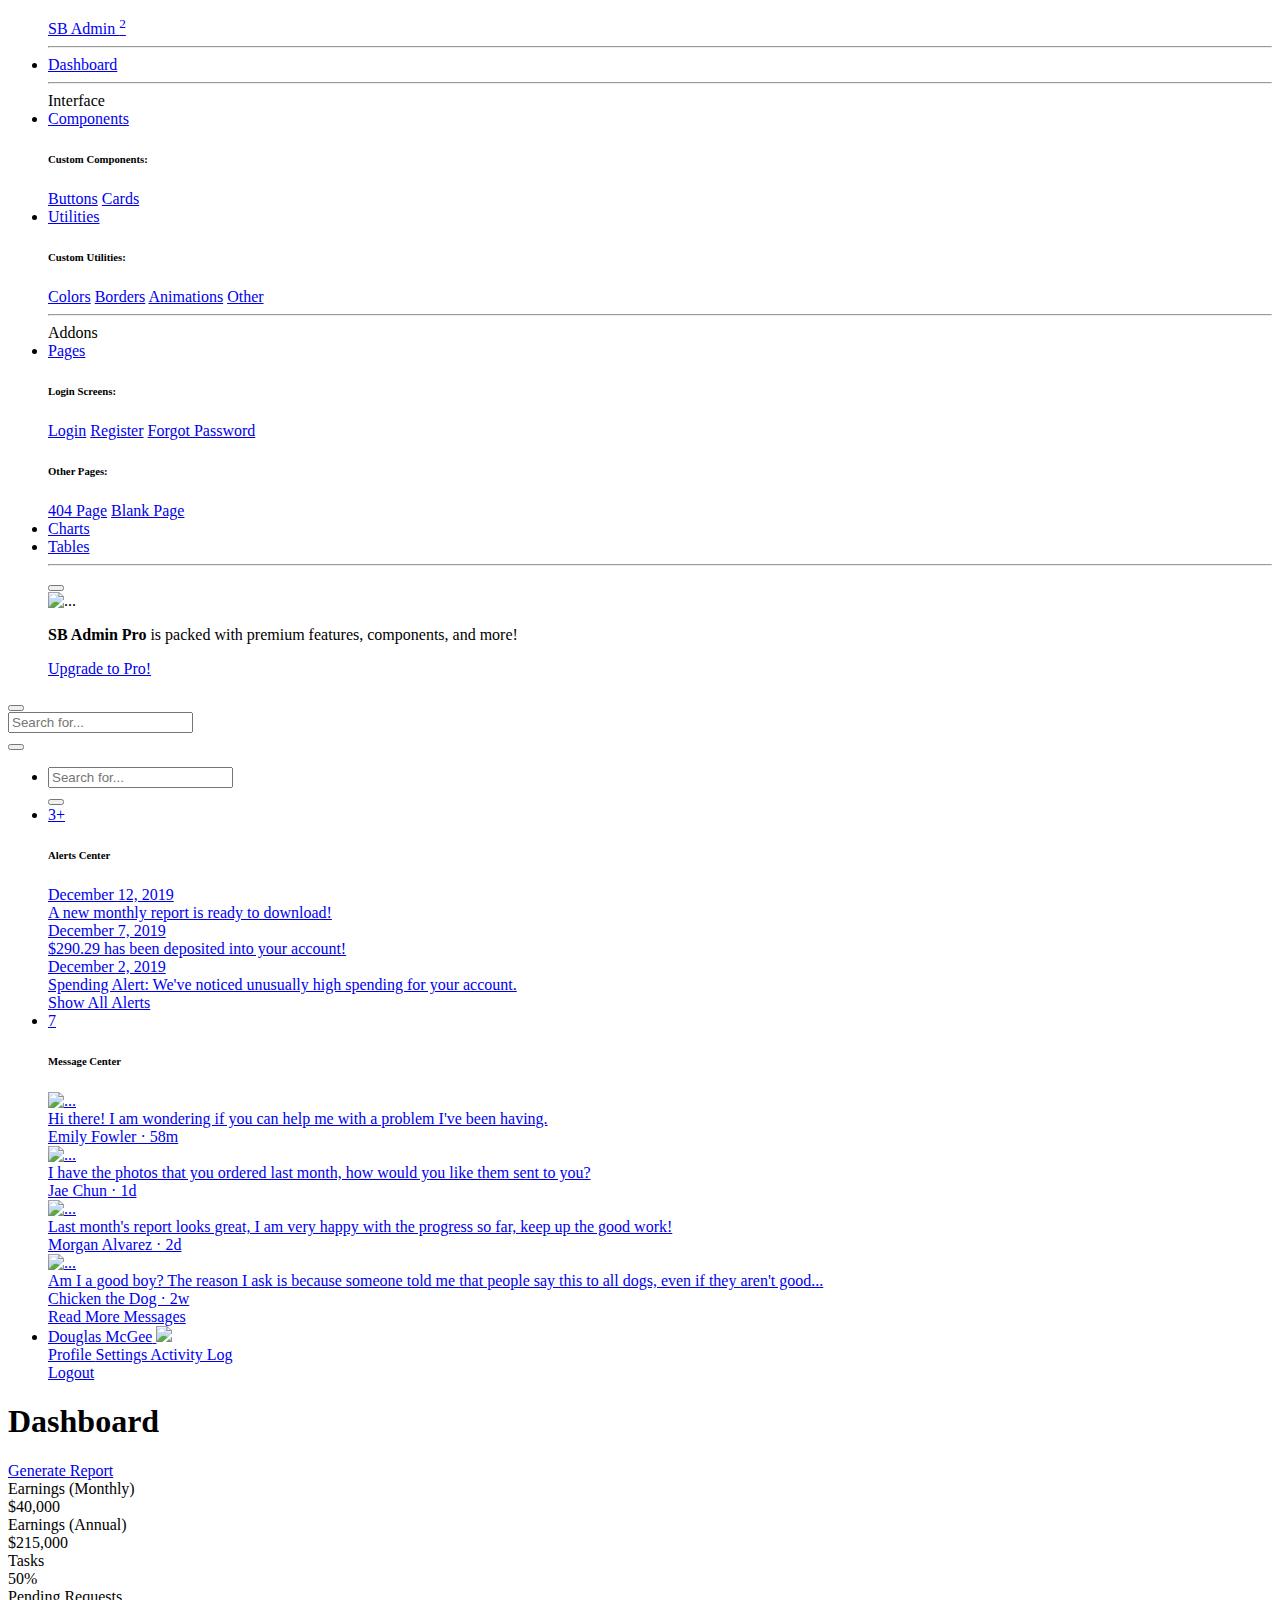
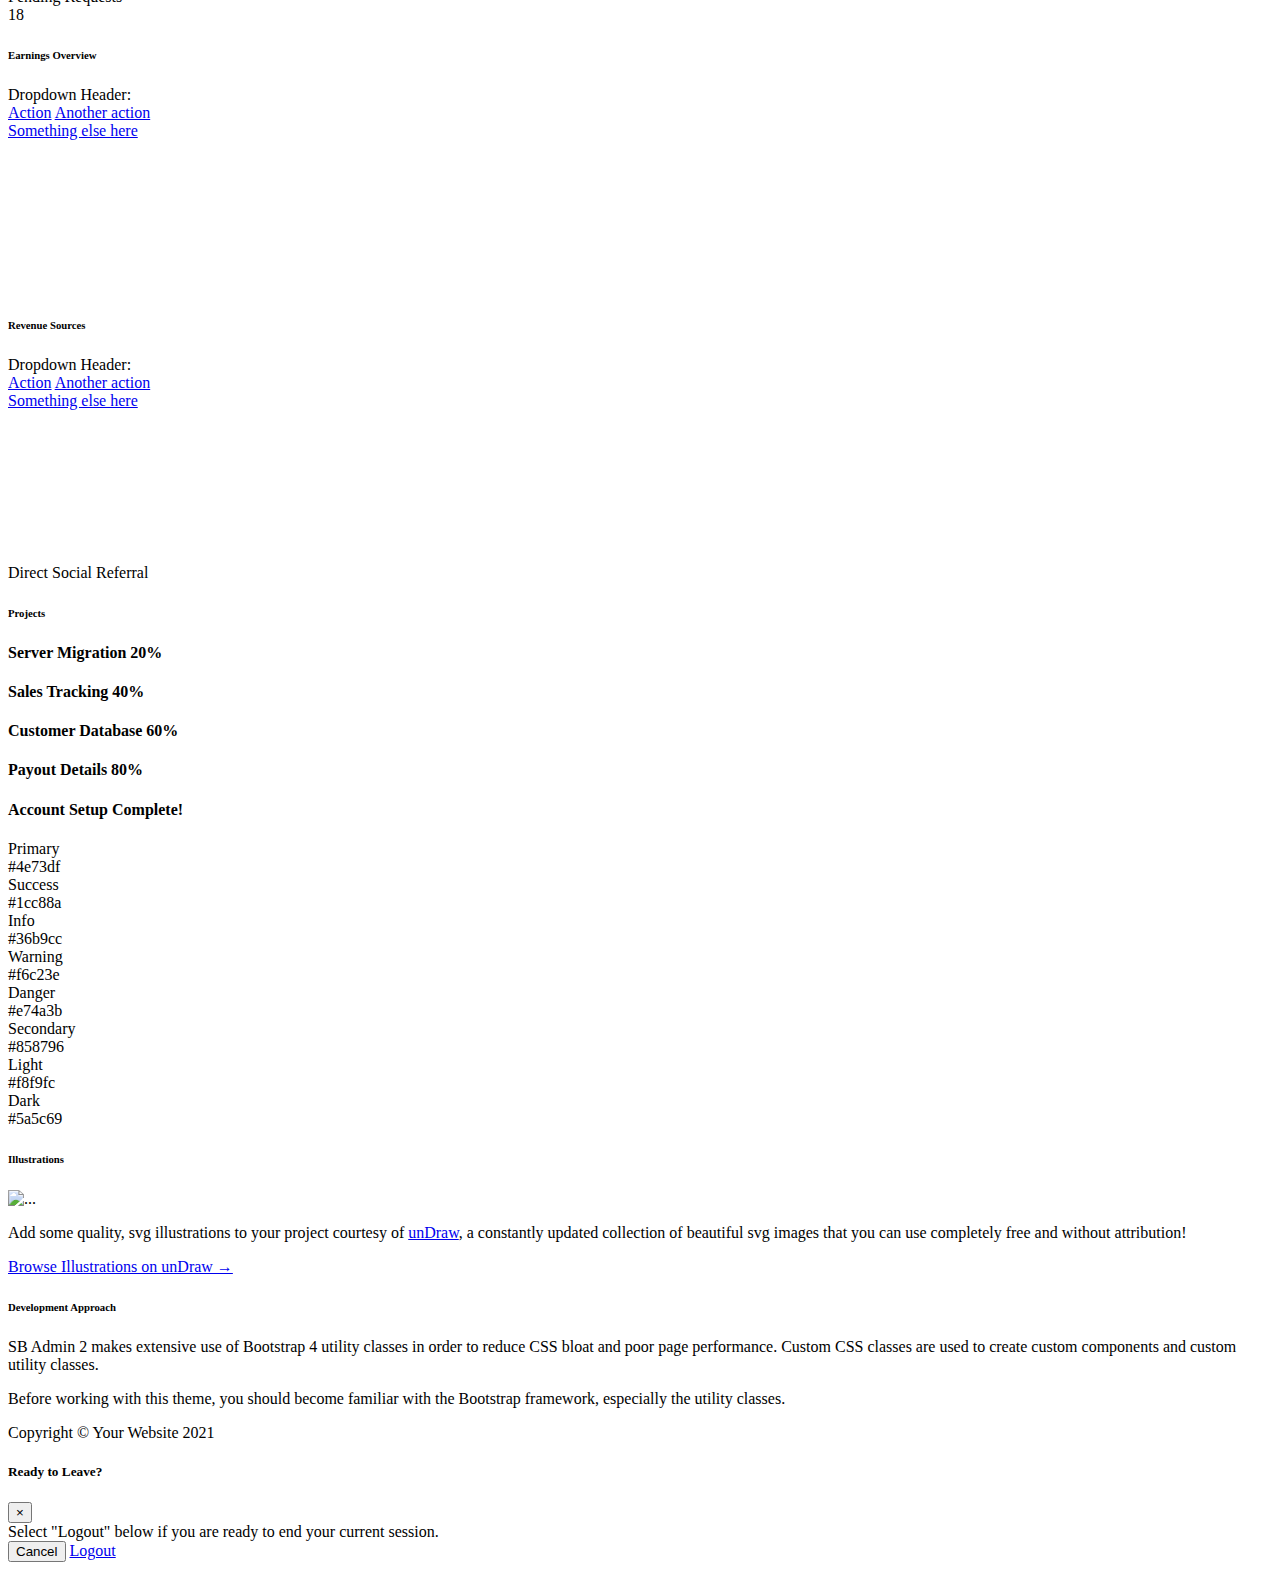
==== myserver/frontend/index.html @ 103dd673 "Initial commit" ====
<!DOCTYPE html>
<html lang="en">

<head>

    <meta charset="utf-8">
    <meta http-equiv="X-UA-Compatible" content="IE=edge">
    <meta name="viewport" content="width=device-width, initial-scale=1, shrink-to-fit=no">
    <meta name="description" content="">
    <meta name="author" content="">

    <title>SB Admin 2 - Dashboard</title>

    <!-- Custom fonts for this template-->
    <link href="vendor/fontawesome-free/css/all.min.css" rel="stylesheet" type="text/css">
    <link
        href="https://fonts.googleapis.com/css?family=Nunito:200,200i,300,300i,400,400i,600,600i,700,700i,800,800i,900,900i"
        rel="stylesheet">

    <!-- Custom styles for this template-->
    <link href="css/sb-admin-2.min.css" rel="stylesheet">

</head>

<body id="page-top">

    <!-- Page Wrapper -->
    <div id="wrapper">

        <!-- Sidebar -->
        <ul class="navbar-nav bg-gradient-primary sidebar sidebar-dark accordion" id="accordionSidebar">

            <!-- Sidebar - Brand -->
            <a class="sidebar-brand d-flex align-items-center justify-content-center" href="index.html">
                <div class="sidebar-brand-icon rotate-n-15">
                    <i class="fas fa-laugh-wink"></i>
                </div>
                <div class="sidebar-brand-text mx-3">SB Admin <sup>2</sup></div>
            </a>

            <!-- Divider -->
            <hr class="sidebar-divider my-0">

            <!-- Nav Item - Dashboard -->
            <li class="nav-item active">
                <a class="nav-link" href="index.html">
                    <i class="fas fa-fw fa-tachometer-alt"></i>
                    <span>Dashboard</span></a>
            </li>

            <!-- Divider -->
            <hr class="sidebar-divider">

            <!-- Heading -->
            <div class="sidebar-heading">
                Interface
            </div>

            <!-- Nav Item - Pages Collapse Menu -->
            <li class="nav-item">
                <a class="nav-link collapsed" href="#" data-toggle="collapse" data-target="#collapseTwo"
                    aria-expanded="true" aria-controls="collapseTwo">
                    <i class="fas fa-fw fa-cog"></i>
                    <span>Components</span>
                </a>
                <div id="collapseTwo" class="collapse" aria-labelledby="headingTwo" data-parent="#accordionSidebar">
                    <div class="bg-white py-2 collapse-inner rounded">
                        <h6 class="collapse-header">Custom Components:</h6>
                        <a class="collapse-item" href="buttons.html">Buttons</a>
                        <a class="collapse-item" href="cards.html">Cards</a>
                    </div>
                </div>
            </li>

            <!-- Nav Item - Utilities Collapse Menu -->
            <li class="nav-item">
                <a class="nav-link collapsed" href="#" data-toggle="collapse" data-target="#collapseUtilities"
                    aria-expanded="true" aria-controls="collapseUtilities">
                    <i class="fas fa-fw fa-wrench"></i>
                    <span>Utilities</span>
                </a>
                <div id="collapseUtilities" class="collapse" aria-labelledby="headingUtilities"
                    data-parent="#accordionSidebar">
                    <div class="bg-white py-2 collapse-inner rounded">
                        <h6 class="collapse-header">Custom Utilities:</h6>
                        <a class="collapse-item" href="utilities-color.html">Colors</a>
                        <a class="collapse-item" href="utilities-border.html">Borders</a>
                        <a class="collapse-item" href="utilities-animation.html">Animations</a>
                        <a class="collapse-item" href="utilities-other.html">Other</a>
                    </div>
                </div>
            </li>

            <!-- Divider -->
            <hr class="sidebar-divider">

            <!-- Heading -->
            <div class="sidebar-heading">
                Addons
            </div>

            <!-- Nav Item - Pages Collapse Menu -->
            <li class="nav-item">
                <a class="nav-link collapsed" href="#" data-toggle="collapse" data-target="#collapsePages"
                    aria-expanded="true" aria-controls="collapsePages">
                    <i class="fas fa-fw fa-folder"></i>
                    <span>Pages</span>
                </a>
                <div id="collapsePages" class="collapse" aria-labelledby="headingPages" data-parent="#accordionSidebar">
                    <div class="bg-white py-2 collapse-inner rounded">
                        <h6 class="collapse-header">Login Screens:</h6>
                        <a class="collapse-item" href="login.html">Login</a>
                        <a class="collapse-item" href="/account/register/">Register</a>
                        <a class="collapse-item" href="forgot-password.html">Forgot Password</a>
                        <div class="collapse-divider"></div>
                        <h6 class="collapse-header">Other Pages:</h6>
                        <a class="collapse-item" href="404.html">404 Page</a>
                        <a class="collapse-item" href="blank.html">Blank Page</a>
                    </div>
                </div>
            </li>

            <!-- Nav Item - Charts -->
            <li class="nav-item">
                <a class="nav-link" href="charts.html">
                    <i class="fas fa-fw fa-chart-area"></i>
                    <span>Charts</span></a>
            </li>

            <!-- Nav Item - Tables -->
            <li class="nav-item">
                <a class="nav-link" href="tables.html">
                    <i class="fas fa-fw fa-table"></i>
                    <span>Tables</span></a>
            </li>

            <!-- Divider -->
            <hr class="sidebar-divider d-none d-md-block">

            <!-- Sidebar Toggler (Sidebar) -->
            <div class="text-center d-none d-md-inline">
                <button class="rounded-circle border-0" id="sidebarToggle"></button>
            </div>

            <!-- Sidebar Message -->
            <div class="sidebar-card d-none d-lg-flex">
                <img class="sidebar-card-illustration mb-2" src="img/undraw_rocket.svg" alt="...">
                <p class="text-center mb-2"><strong>SB Admin Pro</strong> is packed with premium features, components, and more!</p>
                <a class="btn btn-success btn-sm" href="https://startbootstrap.com/theme/sb-admin-pro">Upgrade to Pro!</a>
            </div>

        </ul>
        <!-- End of Sidebar -->

        <!-- Content Wrapper -->
        <div id="content-wrapper" class="d-flex flex-column">

            <!-- Main Content -->
            <div id="content">

                <!-- Topbar -->
                <nav class="navbar navbar-expand navbar-light bg-white topbar mb-4 static-top shadow">

                    <!-- Sidebar Toggle (Topbar) -->
                    <button id="sidebarToggleTop" class="btn btn-link d-md-none rounded-circle mr-3">
                        <i class="fa fa-bars"></i>
                    </button>

                    <!-- Topbar Search -->
                    <form
                        class="d-none d-sm-inline-block form-inline mr-auto ml-md-3 my-2 my-md-0 mw-100 navbar-search">
                        <div class="input-group">
                            <input type="text" class="form-control bg-light border-0 small" placeholder="Search for..."
                                aria-label="Search" aria-describedby="basic-addon2">
                            <div class="input-group-append">
                                <button class="btn btn-primary" type="button">
                                    <i class="fas fa-search fa-sm"></i>
                                </button>
                            </div>
                        </div>
                    </form>

                    <!-- Topbar Navbar -->
                    <ul class="navbar-nav ml-auto">

                        <!-- Nav Item - Search Dropdown (Visible Only XS) -->
                        <li class="nav-item dropdown no-arrow d-sm-none">
                            <a class="nav-link dropdown-toggle" href="#" id="searchDropdown" role="button"
                                data-toggle="dropdown" aria-haspopup="true" aria-expanded="false">
                                <i class="fas fa-search fa-fw"></i>
                            </a>
                            <!-- Dropdown - Messages -->
                            <div class="dropdown-menu dropdown-menu-right p-3 shadow animated--grow-in"
                                aria-labelledby="searchDropdown">
                                <form class="form-inline mr-auto w-100 navbar-search">
                                    <div class="input-group">
                                        <input type="text" class="form-control bg-light border-0 small"
                                            placeholder="Search for..." aria-label="Search"
                                            aria-describedby="basic-addon2">
                                        <div class="input-group-append">
                                            <button class="btn btn-primary" type="button">
                                                <i class="fas fa-search fa-sm"></i>
                                            </button>
                                        </div>
                                    </div>
                                </form>
                            </div>
                        </li>

                        <!-- Nav Item - Alerts -->
                        <li class="nav-item dropdown no-arrow mx-1">
                            <a class="nav-link dropdown-toggle" href="#" id="alertsDropdown" role="button"
                                data-toggle="dropdown" aria-haspopup="true" aria-expanded="false">
                                <i class="fas fa-bell fa-fw"></i>
                                <!-- Counter - Alerts -->
                                <span class="badge badge-danger badge-counter">3+</span>
                            </a>
                            <!-- Dropdown - Alerts -->
                            <div class="dropdown-list dropdown-menu dropdown-menu-right shadow animated--grow-in"
                                aria-labelledby="alertsDropdown">
                                <h6 class="dropdown-header">
                                    Alerts Center
                                </h6>
                                <a class="dropdown-item d-flex align-items-center" href="#">
                                    <div class="mr-3">
                                        <div class="icon-circle bg-primary">
                                            <i class="fas fa-file-alt text-white"></i>
                                        </div>
                                    </div>
                                    <div>
                                        <div class="small text-gray-500">December 12, 2019</div>
                                        <span class="font-weight-bold">A new monthly report is ready to download!</span>
                                    </div>
                                </a>
                                <a class="dropdown-item d-flex align-items-center" href="#">
                                    <div class="mr-3">
                                        <div class="icon-circle bg-success">
                                            <i class="fas fa-donate text-white"></i>
                                        </div>
                                    </div>
                                    <div>
                                        <div class="small text-gray-500">December 7, 2019</div>
                                        $290.29 has been deposited into your account!
                                    </div>
                                </a>
                                <a class="dropdown-item d-flex align-items-center" href="#">
                                    <div class="mr-3">
                                        <div class="icon-circle bg-warning">
                                            <i class="fas fa-exclamation-triangle text-white"></i>
                                        </div>
                                    </div>
                                    <div>
                                        <div class="small text-gray-500">December 2, 2019</div>
                                        Spending Alert: We've noticed unusually high spending for your account.
                                    </div>
                                </a>
                                <a class="dropdown-item text-center small text-gray-500" href="#">Show All Alerts</a>
                            </div>
                        </li>

                        <!-- Nav Item - Messages -->
                        <li class="nav-item dropdown no-arrow mx-1">
                            <a class="nav-link dropdown-toggle" href="#" id="messagesDropdown" role="button"
                                data-toggle="dropdown" aria-haspopup="true" aria-expanded="false">
                                <i class="fas fa-envelope fa-fw"></i>
                                <!-- Counter - Messages -->
                                <span class="badge badge-danger badge-counter">7</span>
                            </a>
                            <!-- Dropdown - Messages -->
                            <div class="dropdown-list dropdown-menu dropdown-menu-right shadow animated--grow-in"
                                aria-labelledby="messagesDropdown">
                                <h6 class="dropdown-header">
                                    Message Center
                                </h6>
                                <a class="dropdown-item d-flex align-items-center" href="#">
                                    <div class="dropdown-list-image mr-3">
                                        <img class="rounded-circle" src="img/undraw_profile_1.svg"
                                            alt="...">
                                        <div class="status-indicator bg-success"></div>
                                    </div>
                                    <div class="font-weight-bold">
                                        <div class="text-truncate">Hi there! I am wondering if you can help me with a
                                            problem I've been having.</div>
                                        <div class="small text-gray-500">Emily Fowler · 58m</div>
                                    </div>
                                </a>
                                <a class="dropdown-item d-flex align-items-center" href="#">
                                    <div class="dropdown-list-image mr-3">
                                        <img class="rounded-circle" src="img/undraw_profile_2.svg"
                                            alt="...">
                                        <div class="status-indicator"></div>
                                    </div>
                                    <div>
                                        <div class="text-truncate">I have the photos that you ordered last month, how
                                            would you like them sent to you?</div>
                                        <div class="small text-gray-500">Jae Chun · 1d</div>
                                    </div>
                                </a>
                                <a class="dropdown-item d-flex align-items-center" href="#">
                                    <div class="dropdown-list-image mr-3">
                                        <img class="rounded-circle" src="img/undraw_profile_3.svg"
                                            alt="...">
                                        <div class="status-indicator bg-warning"></div>
                                    </div>
                                    <div>
                                        <div class="text-truncate">Last month's report looks great, I am very happy with
                                            the progress so far, keep up the good work!</div>
                                        <div class="small text-gray-500">Morgan Alvarez · 2d</div>
                                    </div>
                                </a>
                                <a class="dropdown-item d-flex align-items-center" href="#">
                                    <div class="dropdown-list-image mr-3">
                                        <img class="rounded-circle" src="https://source.unsplash.com/Mv9hjnEUHR4/60x60"
                                            alt="...">
                                        <div class="status-indicator bg-success"></div>
                                    </div>
                                    <div>
                                        <div class="text-truncate">Am I a good boy? The reason I ask is because someone
                                            told me that people say this to all dogs, even if they aren't good...</div>
                                        <div class="small text-gray-500">Chicken the Dog · 2w</div>
                                    </div>
                                </a>
                                <a class="dropdown-item text-center small text-gray-500" href="#">Read More Messages</a>
                            </div>
                        </li>

                        <div class="topbar-divider d-none d-sm-block"></div>

                        <!-- Nav Item - User Information -->
                        <li class="nav-item dropdown no-arrow">
                            <a class="nav-link dropdown-toggle" href="#" id="userDropdown" role="button"
                                data-toggle="dropdown" aria-haspopup="true" aria-expanded="false">
                                <span class="mr-2 d-none d-lg-inline text-gray-600 small">Douglas McGee</span>
                                <img class="img-profile rounded-circle"
                                    src="img/undraw_profile.svg">
                            </a>
                            <!-- Dropdown - User Information -->
                            <div class="dropdown-menu dropdown-menu-right shadow animated--grow-in"
                                aria-labelledby="userDropdown">
                                <a class="dropdown-item" href="#">
                                    <i class="fas fa-user fa-sm fa-fw mr-2 text-gray-400"></i>
                                    Profile
                                </a>
                                <a class="dropdown-item" href="#">
                                    <i class="fas fa-cogs fa-sm fa-fw mr-2 text-gray-400"></i>
                                    Settings
                                </a>
                                <a class="dropdown-item" href="#">
                                    <i class="fas fa-list fa-sm fa-fw mr-2 text-gray-400"></i>
                                    Activity Log
                                </a>
                                <div class="dropdown-divider"></div>
                                <a class="dropdown-item" href="#" data-toggle="modal" data-target="#logoutModal">
                                    <i class="fas fa-sign-out-alt fa-sm fa-fw mr-2 text-gray-400"></i>
                                    Logout
                                </a>
                            </div>
                        </li>

                    </ul>

                </nav>
                <!-- End of Topbar -->

                <!-- Begin Page Content -->
                <div class="container-fluid">

                    <!-- Page Heading -->
                    <div class="d-sm-flex align-items-center justify-content-between mb-4">
                        <h1 class="h3 mb-0 text-gray-800">Dashboard</h1>
                        <a href="#" class="d-none d-sm-inline-block btn btn-sm btn-primary shadow-sm"><i
                                class="fas fa-download fa-sm text-white-50"></i> Generate Report</a>
                    </div>

                    <!-- Content Row -->
                    <div class="row">

                        <!-- Earnings (Monthly) Card Example -->
                        <div class="col-xl-3 col-md-6 mb-4">
                            <div class="card border-left-primary shadow h-100 py-2">
                                <div class="card-body">
                                    <div class="row no-gutters align-items-center">
                                        <div class="col mr-2">
                                            <div class="text-xs font-weight-bold text-primary text-uppercase mb-1">
                                                Earnings (Monthly)</div>
                                            <div class="h5 mb-0 font-weight-bold text-gray-800">$40,000</div>
                                        </div>
                                        <div class="col-auto">
                                            <i class="fas fa-calendar fa-2x text-gray-300"></i>
                                        </div>
                                    </div>
                                </div>
                            </div>
                        </div>

                        <!-- Earnings (Monthly) Card Example -->
                        <div class="col-xl-3 col-md-6 mb-4">
                            <div class="card border-left-success shadow h-100 py-2">
                                <div class="card-body">
                                    <div class="row no-gutters align-items-center">
                                        <div class="col mr-2">
                                            <div class="text-xs font-weight-bold text-success text-uppercase mb-1">
                                                Earnings (Annual)</div>
                                            <div class="h5 mb-0 font-weight-bold text-gray-800">$215,000</div>
                                        </div>
                                        <div class="col-auto">
                                            <i class="fas fa-dollar-sign fa-2x text-gray-300"></i>
                                        </div>
                                    </div>
                                </div>
                            </div>
                        </div>

                        <!-- Earnings (Monthly) Card Example -->
                        <div class="col-xl-3 col-md-6 mb-4">
                            <div class="card border-left-info shadow h-100 py-2">
                                <div class="card-body">
                                    <div class="row no-gutters align-items-center">
                                        <div class="col mr-2">
                                            <div class="text-xs font-weight-bold text-info text-uppercase mb-1">Tasks
                                            </div>
                                            <div class="row no-gutters align-items-center">
                                                <div class="col-auto">
                                                    <div class="h5 mb-0 mr-3 font-weight-bold text-gray-800">50%</div>
                                                </div>
                                                <div class="col">
                                                    <div class="progress progress-sm mr-2">
                                                        <div class="progress-bar bg-info" role="progressbar"
                                                            style="width: 50%" aria-valuenow="50" aria-valuemin="0"
                                                            aria-valuemax="100"></div>
                                                    </div>
                                                </div>
                                            </div>
                                        </div>
                                        <div class="col-auto">
                                            <i class="fas fa-clipboard-list fa-2x text-gray-300"></i>
                                        </div>
                                    </div>
                                </div>
                            </div>
                        </div>

                        <!-- Pending Requests Card Example -->
                        <div class="col-xl-3 col-md-6 mb-4">
                            <div class="card border-left-warning shadow h-100 py-2">
                                <div class="card-body">
                                    <div class="row no-gutters align-items-center">
                                        <div class="col mr-2">
                                            <div class="text-xs font-weight-bold text-warning text-uppercase mb-1">
                                                Pending Requests</div>
                                            <div class="h5 mb-0 font-weight-bold text-gray-800">18</div>
                                        </div>
                                        <div class="col-auto">
                                            <i class="fas fa-comments fa-2x text-gray-300"></i>
                                        </div>
                                    </div>
                                </div>
                            </div>
                        </div>
                    </div>

                    <!-- Content Row -->

                    <div class="row">

                        <!-- Area Chart -->
                        <div class="col-xl-8 col-lg-7">
                            <div class="card shadow mb-4">
                                <!-- Card Header - Dropdown -->
                                <div
                                    class="card-header py-3 d-flex flex-row align-items-center justify-content-between">
                                    <h6 class="m-0 font-weight-bold text-primary">Earnings Overview</h6>
                                    <div class="dropdown no-arrow">
                                        <a class="dropdown-toggle" href="#" role="button" id="dropdownMenuLink"
                                            data-toggle="dropdown" aria-haspopup="true" aria-expanded="false">
                                            <i class="fas fa-ellipsis-v fa-sm fa-fw text-gray-400"></i>
                                        </a>
                                        <div class="dropdown-menu dropdown-menu-right shadow animated--fade-in"
                                            aria-labelledby="dropdownMenuLink">
                                            <div class="dropdown-header">Dropdown Header:</div>
                                            <a class="dropdown-item" href="#">Action</a>
                                            <a class="dropdown-item" href="#">Another action</a>
                                            <div class="dropdown-divider"></div>
                                            <a class="dropdown-item" href="#">Something else here</a>
                                        </div>
                                    </div>
                                </div>
                                <!-- Card Body -->
                                <div class="card-body">
                                    <div class="chart-area">
                                        <canvas id="myAreaChart"></canvas>
                                    </div>
                                </div>
                            </div>
                        </div>

                        <!-- Pie Chart -->
                        <div class="col-xl-4 col-lg-5">
                            <div class="card shadow mb-4">
                                <!-- Card Header - Dropdown -->
                                <div
                                    class="card-header py-3 d-flex flex-row align-items-center justify-content-between">
                                    <h6 class="m-0 font-weight-bold text-primary">Revenue Sources</h6>
                                    <div class="dropdown no-arrow">
                                        <a class="dropdown-toggle" href="#" role="button" id="dropdownMenuLink"
                                            data-toggle="dropdown" aria-haspopup="true" aria-expanded="false">
                                            <i class="fas fa-ellipsis-v fa-sm fa-fw text-gray-400"></i>
                                        </a>
                                        <div class="dropdown-menu dropdown-menu-right shadow animated--fade-in"
                                            aria-labelledby="dropdownMenuLink">
                                            <div class="dropdown-header">Dropdown Header:</div>
                                            <a class="dropdown-item" href="#">Action</a>
                                            <a class="dropdown-item" href="#">Another action</a>
                                            <div class="dropdown-divider"></div>
                                            <a class="dropdown-item" href="#">Something else here</a>
                                        </div>
                                    </div>
                                </div>
                                <!-- Card Body -->
                                <div class="card-body">
                                    <div class="chart-pie pt-4 pb-2">
                                        <canvas id="myPieChart"></canvas>
                                    </div>
                                    <div class="mt-4 text-center small">
                                        <span class="mr-2">
                                            <i class="fas fa-circle text-primary"></i> Direct
                                        </span>
                                        <span class="mr-2">
                                            <i class="fas fa-circle text-success"></i> Social
                                        </span>
                                        <span class="mr-2">
                                            <i class="fas fa-circle text-info"></i> Referral
                                        </span>
                                    </div>
                                </div>
                            </div>
                        </div>
                    </div>

                    <!-- Content Row -->
                    <div class="row">

                        <!-- Content Column -->
                        <div class="col-lg-6 mb-4">

                            <!-- Project Card Example -->
                            <div class="card shadow mb-4">
                                <div class="card-header py-3">
                                    <h6 class="m-0 font-weight-bold text-primary">Projects</h6>
                                </div>
                                <div class="card-body">
                                    <h4 class="small font-weight-bold">Server Migration <span
                                            class="float-right">20%</span></h4>
                                    <div class="progress mb-4">
                                        <div class="progress-bar bg-danger" role="progressbar" style="width: 20%"
                                            aria-valuenow="20" aria-valuemin="0" aria-valuemax="100"></div>
                                    </div>
                                    <h4 class="small font-weight-bold">Sales Tracking <span
                                            class="float-right">40%</span></h4>
                                    <div class="progress mb-4">
                                        <div class="progress-bar bg-warning" role="progressbar" style="width: 40%"
                                            aria-valuenow="40" aria-valuemin="0" aria-valuemax="100"></div>
                                    </div>
                                    <h4 class="small font-weight-bold">Customer Database <span
                                            class="float-right">60%</span></h4>
                                    <div class="progress mb-4">
                                        <div class="progress-bar" role="progressbar" style="width: 60%"
                                            aria-valuenow="60" aria-valuemin="0" aria-valuemax="100"></div>
                                    </div>
                                    <h4 class="small font-weight-bold">Payout Details <span
                                            class="float-right">80%</span></h4>
                                    <div class="progress mb-4">
                                        <div class="progress-bar bg-info" role="progressbar" style="width: 80%"
                                            aria-valuenow="80" aria-valuemin="0" aria-valuemax="100"></div>
                                    </div>
                                    <h4 class="small font-weight-bold">Account Setup <span
                                            class="float-right">Complete!</span></h4>
                                    <div class="progress">
                                        <div class="progress-bar bg-success" role="progressbar" style="width: 100%"
                                            aria-valuenow="100" aria-valuemin="0" aria-valuemax="100"></div>
                                    </div>
                                </div>
                            </div>

                            <!-- Color System -->
                            <div class="row">
                                <div class="col-lg-6 mb-4">
                                    <div class="card bg-primary text-white shadow">
                                        <div class="card-body">
                                            Primary
                                            <div class="text-white-50 small">#4e73df</div>
                                        </div>
                                    </div>
                                </div>
                                <div class="col-lg-6 mb-4">
                                    <div class="card bg-success text-white shadow">
                                        <div class="card-body">
                                            Success
                                            <div class="text-white-50 small">#1cc88a</div>
                                        </div>
                                    </div>
                                </div>
                                <div class="col-lg-6 mb-4">
                                    <div class="card bg-info text-white shadow">
                                        <div class="card-body">
                                            Info
                                            <div class="text-white-50 small">#36b9cc</div>
                                        </div>
                                    </div>
                                </div>
                                <div class="col-lg-6 mb-4">
                                    <div class="card bg-warning text-white shadow">
                                        <div class="card-body">
                                            Warning
                                            <div class="text-white-50 small">#f6c23e</div>
                                        </div>
                                    </div>
                                </div>
                                <div class="col-lg-6 mb-4">
                                    <div class="card bg-danger text-white shadow">
                                        <div class="card-body">
                                            Danger
                                            <div class="text-white-50 small">#e74a3b</div>
                                        </div>
                                    </div>
                                </div>
                                <div class="col-lg-6 mb-4">
                                    <div class="card bg-secondary text-white shadow">
                                        <div class="card-body">
                                            Secondary
                                            <div class="text-white-50 small">#858796</div>
                                        </div>
                                    </div>
                                </div>
                                <div class="col-lg-6 mb-4">
                                    <div class="card bg-light text-black shadow">
                                        <div class="card-body">
                                            Light
                                            <div class="text-black-50 small">#f8f9fc</div>
                                        </div>
                                    </div>
                                </div>
                                <div class="col-lg-6 mb-4">
                                    <div class="card bg-dark text-white shadow">
                                        <div class="card-body">
                                            Dark
                                            <div class="text-white-50 small">#5a5c69</div>
                                        </div>
                                    </div>
                                </div>
                            </div>

                        </div>

                        <div class="col-lg-6 mb-4">

                            <!-- Illustrations -->
                            <div class="card shadow mb-4">
                                <div class="card-header py-3">
                                    <h6 class="m-0 font-weight-bold text-primary">Illustrations</h6>
                                </div>
                                <div class="card-body">
                                    <div class="text-center">
                                        <img class="img-fluid px-3 px-sm-4 mt-3 mb-4" style="width: 25rem;"
                                            src="img/undraw_posting_photo.svg" alt="...">
                                    </div>
                                    <p>Add some quality, svg illustrations to your project courtesy of <a
                                            target="_blank" rel="nofollow" href="https://undraw.co/">unDraw</a>, a
                                        constantly updated collection of beautiful svg images that you can use
                                        completely free and without attribution!</p>
                                    <a target="_blank" rel="nofollow" href="https://undraw.co/">Browse Illustrations on
                                        unDraw &rarr;</a>
                                </div>
                            </div>

                            <!-- Approach -->
                            <div class="card shadow mb-4">
                                <div class="card-header py-3">
                                    <h6 class="m-0 font-weight-bold text-primary">Development Approach</h6>
                                </div>
                                <div class="card-body">
                                    <p>SB Admin 2 makes extensive use of Bootstrap 4 utility classes in order to reduce
                                        CSS bloat and poor page performance. Custom CSS classes are used to create
                                        custom components and custom utility classes.</p>
                                    <p class="mb-0">Before working with this theme, you should become familiar with the
                                        Bootstrap framework, especially the utility classes.</p>
                                </div>
                            </div>

                        </div>
                    </div>

                </div>
                <!-- /.container-fluid -->

            </div>
            <!-- End of Main Content -->

            <!-- Footer -->
            <footer class="sticky-footer bg-white">
                <div class="container my-auto">
                    <div class="copyright text-center my-auto">
                        <span>Copyright &copy; Your Website 2021</span>
                    </div>
                </div>
            </footer>
            <!-- End of Footer -->

        </div>
        <!-- End of Content Wrapper -->

    </div>
    <!-- End of Page Wrapper -->

    <!-- Scroll to Top Button-->
    <a class="scroll-to-top rounded" href="#page-top">
        <i class="fas fa-angle-up"></i>
    </a>

    <!-- Logout Modal-->
    <div class="modal fade" id="logoutModal" tabindex="-1" role="dialog" aria-labelledby="exampleModalLabel"
        aria-hidden="true">
        <div class="modal-dialog" role="document">
            <div class="modal-content">
                <div class="modal-header">
                    <h5 class="modal-title" id="exampleModalLabel">Ready to Leave?</h5>
                    <button class="close" type="button" data-dismiss="modal" aria-label="Close">
                        <span aria-hidden="true">×</span>
                    </button>
                </div>
                <div class="modal-body">Select "Logout" below if you are ready to end your current session.</div>
                <div class="modal-footer">
                    <button class="btn btn-secondary" type="button" data-dismiss="modal">Cancel</button>
                    <a class="btn btn-primary" href="login.html">Logout</a>
                </div>
            </div>
        </div>
    </div>

    <!-- Bootstrap core JavaScript-->
    <script src="vendor/jquery/jquery.min.js"></script>
    <script src="vendor/bootstrap/js/bootstrap.bundle.min.js"></script>

    <!-- Core plugin JavaScript-->
    <script src="vendor/jquery-easing/jquery.easing.min.js"></script>

    <!-- Custom scripts for all pages-->
    <script src="js/sb-admin-2.min.js"></script>

    <!-- Page level plugins -->
    <script src="vendor/chart.js/Chart.min.js"></script>

    <!-- Page level custom scripts -->
    <script src="js/demo/chart-area-demo.js"></script>
    <script src="js/demo/chart-pie-demo.js"></script>

</body>

</html>
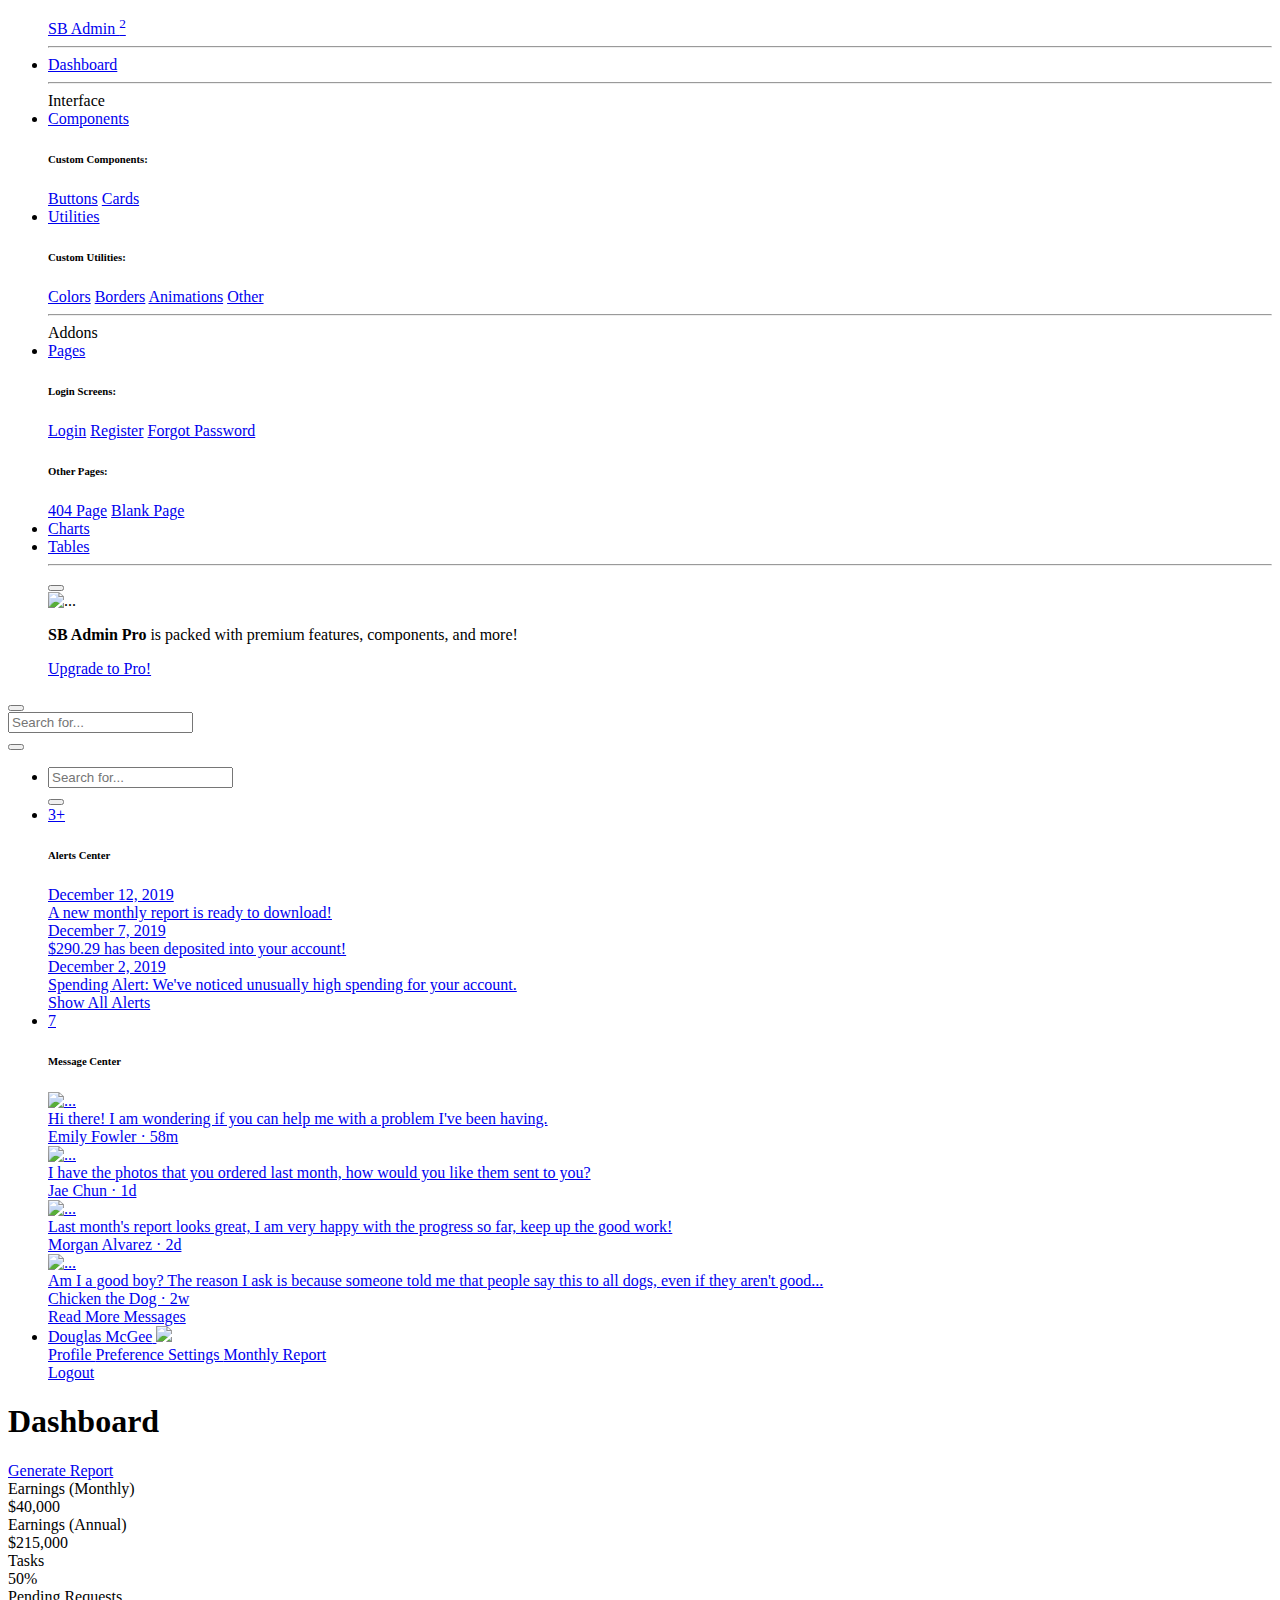
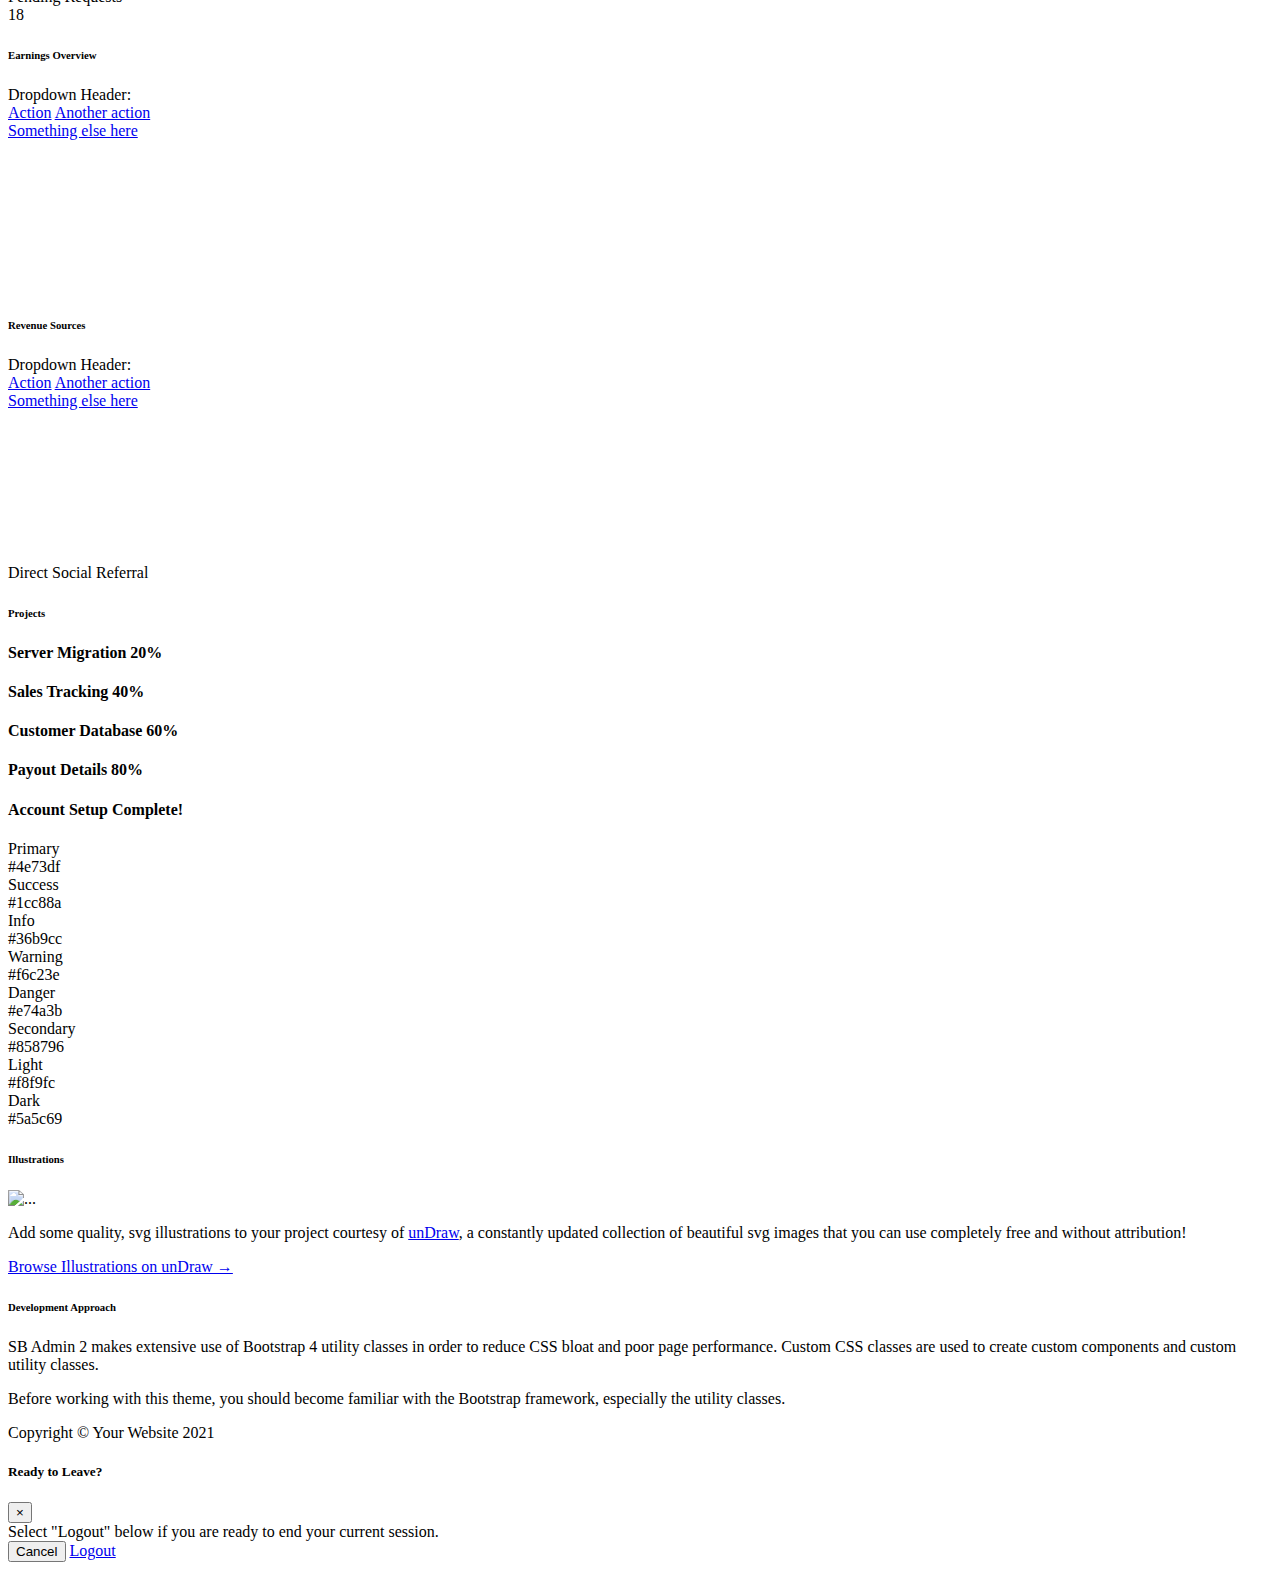
==== commit 330dd79b: "sensor & file upload routine" ====
--- a/myserver/frontend/index.html
+++ b/myserver/frontend/index.html
@@ -343,11 +343,11 @@
                                 </a>
                                 <a class="dropdown-item" href="#">
                                     <i class="fas fa-cogs fa-sm fa-fw mr-2 text-gray-400"></i>
-                                    Settings
+                                    Preference Settings
                                 </a>
                                 <a class="dropdown-item" href="#">
                                     <i class="fas fa-list fa-sm fa-fw mr-2 text-gray-400"></i>
-                                    Activity Log
+                                    Monthly Report
                                 </a>
                                 <div class="dropdown-divider"></div>
                                 <a class="dropdown-item" href="#" data-toggle="modal" data-target="#logoutModal">
